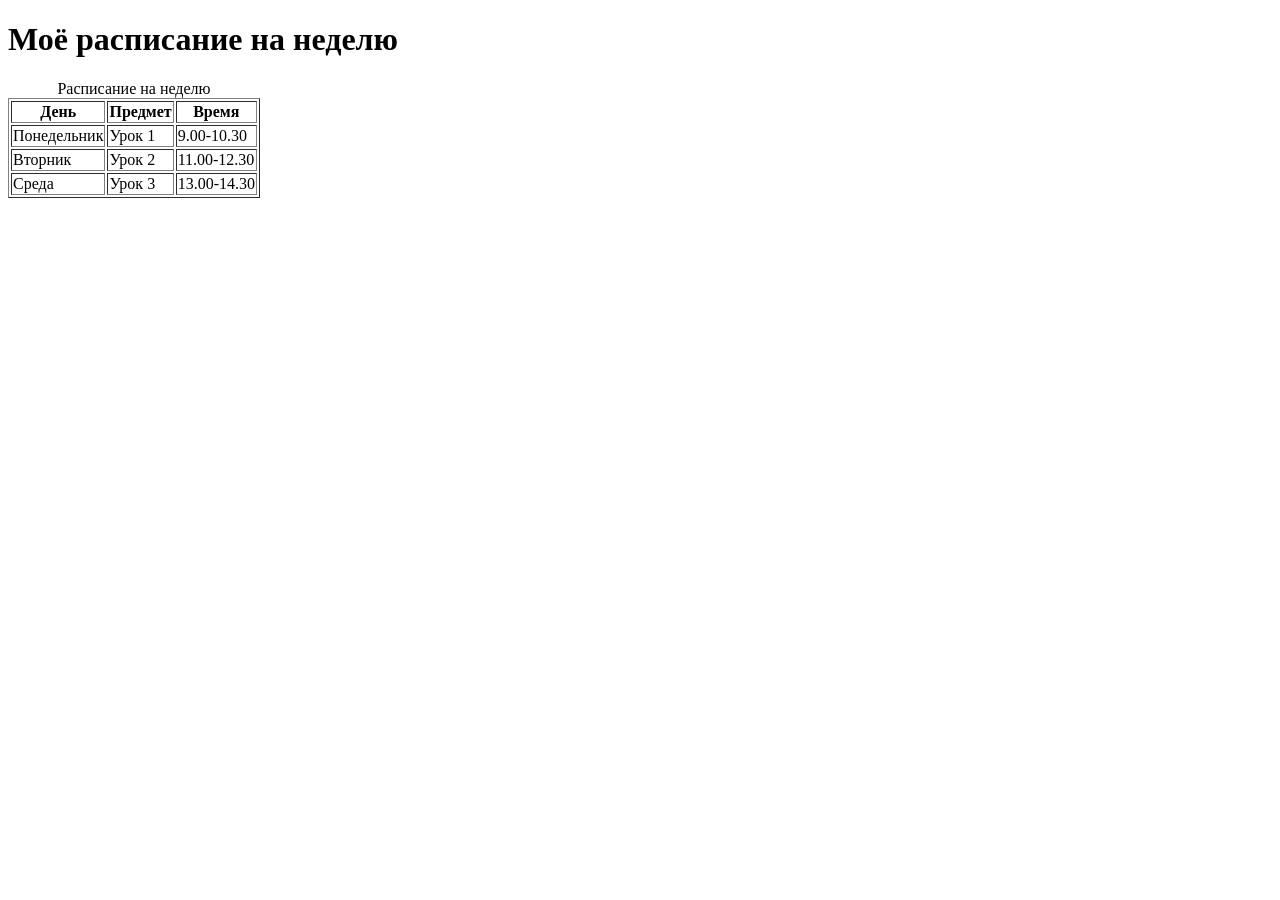
==== raspicaybt.html @ 750aa1c6 "Первый коммит" ====
<!DOCTYPE html>
<html lang="ru">
<head>
     <meta charset="UTF-8">
  <title>Моё расписание</title>
</head>
<body>
<h1>Моё расписание на неделю</h1>

<table border="1">
    <caption>Расписание на неделю</caption>

    <tr>
        <th>День</th>
        <th>Предмет</th>
        <th>Время</th>
    </tr>
    <tr>
        <td>Понедельник</td>
        <td>Урок 1</td>
        <td>9.00-10.30</td>
    </tr>
    <tr>
        <td>Вторник</td>
        <td>Урок 2</td>
        <td>11.00-12.30</td>
    </tr>
    <tr>
        <td>Среда</td>
        <td>Урок 3</td>
        <td>13.00-14.30</td>

    </tr>
    </table>
</body>
</html>
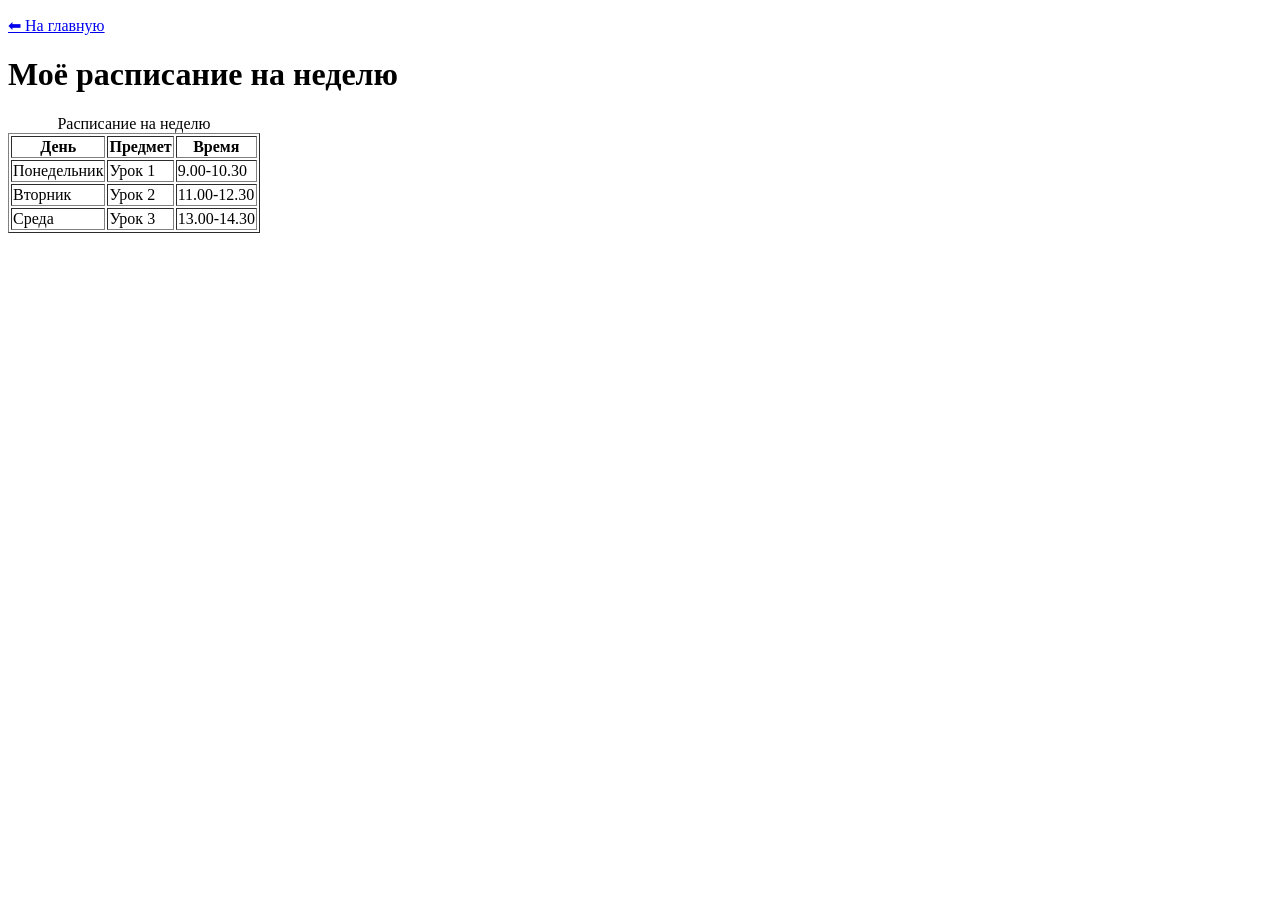
==== commit 4459623a: "hh" ====
--- a/raspicaybt.html
+++ b/raspicaybt.html
@@ -5,6 +5,7 @@
   <title>Моё расписание</title>
 </head>
 <body>
+    <p><a href="mmam.html">⬅ На главную</a></p>
 <h1>Моё расписание на неделю</h1>
 
 <table border="1">
